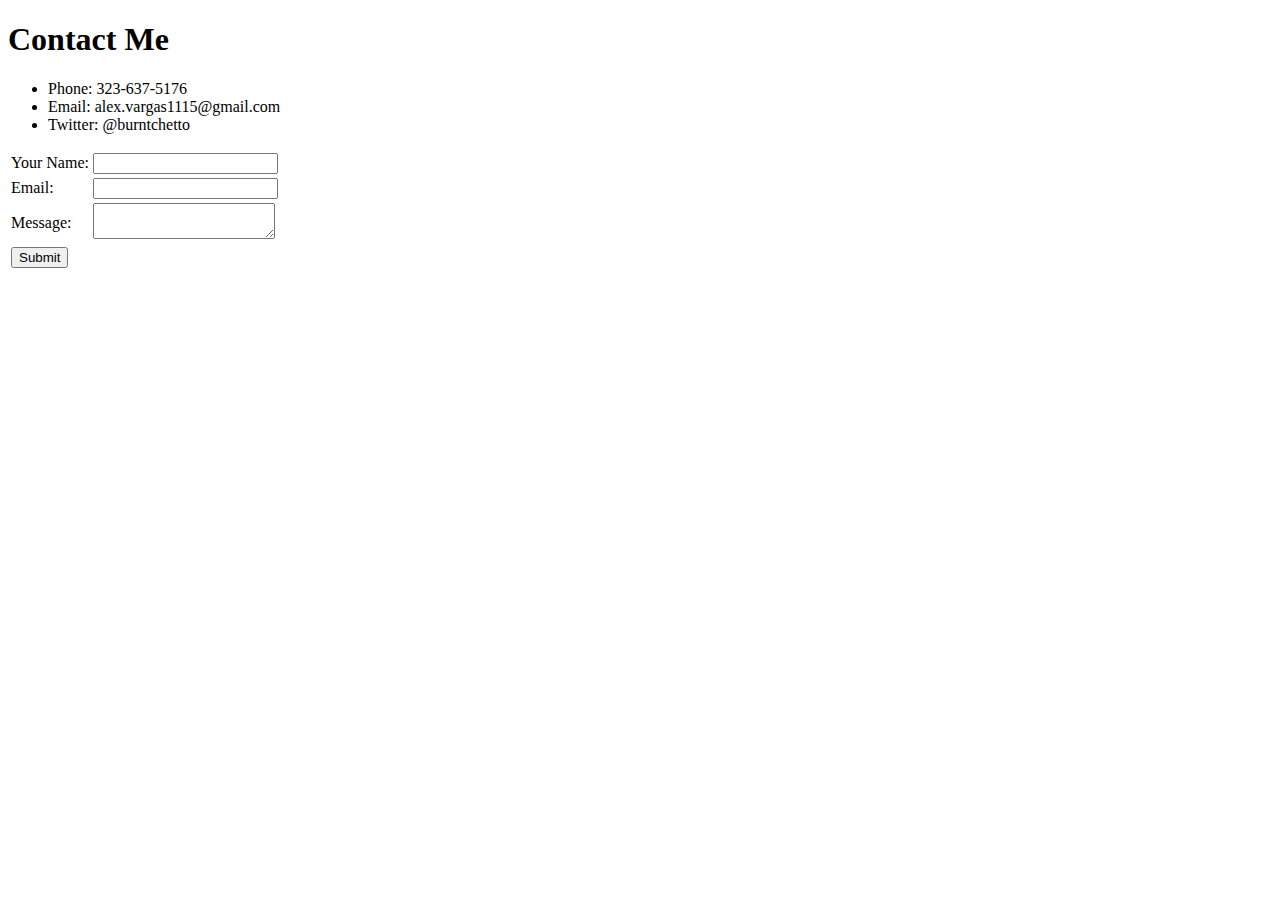
==== contact-me.html @ b5f3895f "fist html cv commit" ====
<!DOCTYPE html>
<html lang="en">
<head>
    <meta charset="UTF-8">
    <meta http-equiv="X-UA-Compatible" content="IE=edge">
    <meta name="viewport" content="width=device-width, initial-scale=1.0">
    <title>Contact Page</title>
</head>
<body>
    <h1>Contact Me</h1>
    <ul>
        <li>Phone: 323-637-5176</li>
        <li>Email: alex.vargas1115@gmail.com</li>
        <li>Twitter: @burntchetto </li>
    </ul>
    <form class="" action="mailto:alex.vargas1115@gmail.com" method="post">
        <table>
            <tr>
                <td><label for="user-name">Your Name:</label></td>
                <td><input type="text" name="user-name" id=""></td>
            </tr>
            <tr>
                <td><label for="Email">Email:</label></td>
                <td><input type="email" name="Email" id=""></td>
            </tr>
            <tr>
                <td><label for="comment">Message:</label></td>
                <td> 
                    <textarea>
                    </textarea>
                </td>
            </tr>
            <tr>
                <td><input type="submit"></td>
            </tr>
        </table>
    </form>
</body>
</html>
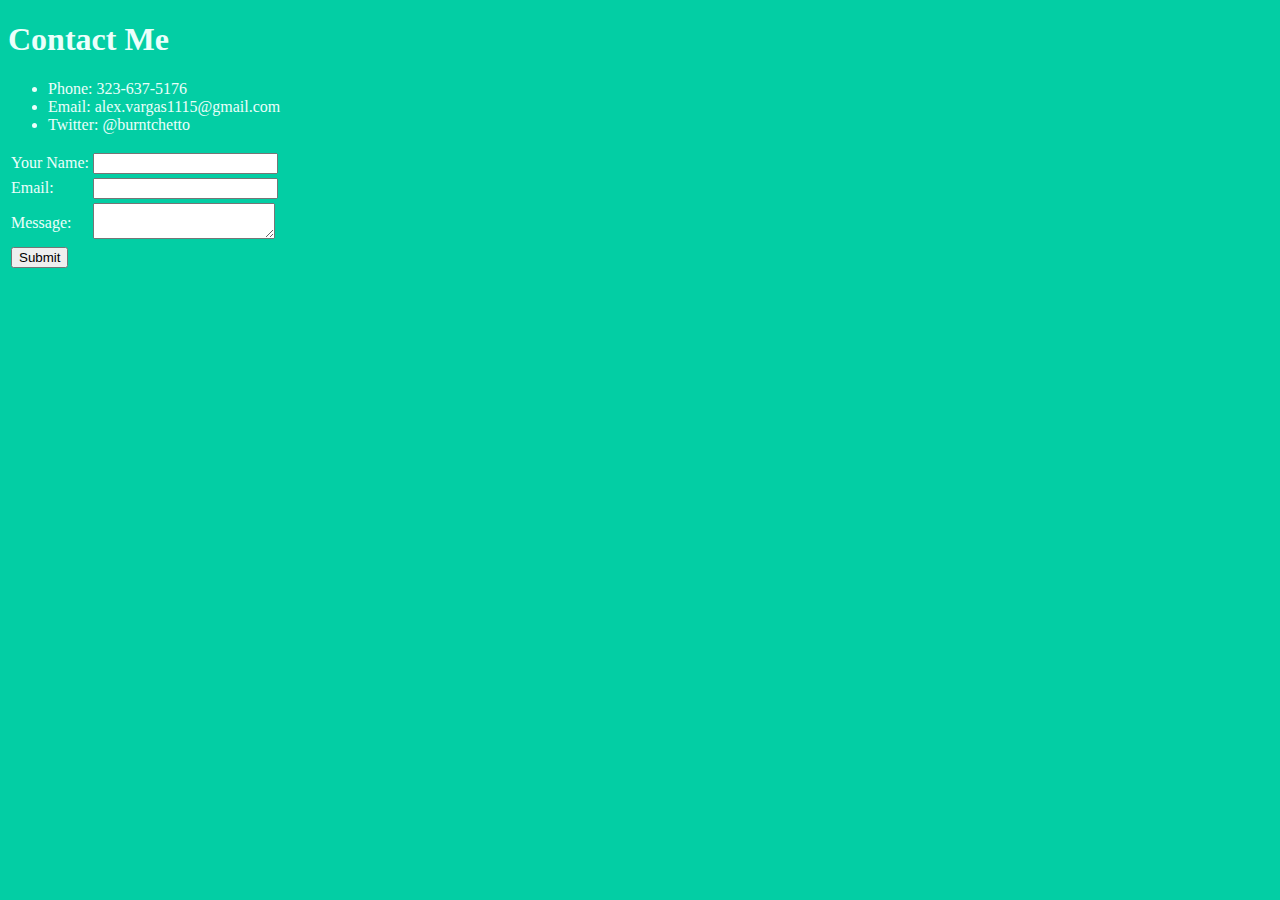
==== commit f690ef99: "external style sheets" ====
--- a/contact-me.html
+++ b/contact-me.html
@@ -5,6 +5,7 @@
     <meta http-equiv="X-UA-Compatible" content="IE=edge">
     <meta name="viewport" content="width=device-width, initial-scale=1.0">
     <title>Contact Page</title>
+    <link rel="stylesheet" href="assets/main_style.css">
 </head>
 <body>
     <h1>Contact Me</h1>
--- a/assets/main_style.css
+++ b/assets/main_style.css
@@ -0,0 +1,2 @@
+body {background-color: #03CEA4; color: #EBFFFB;}
+hr {border-style: none; border-top-style: dotted; color: gray; width: 5%; margin: 0 auto; border-width: 5px;}